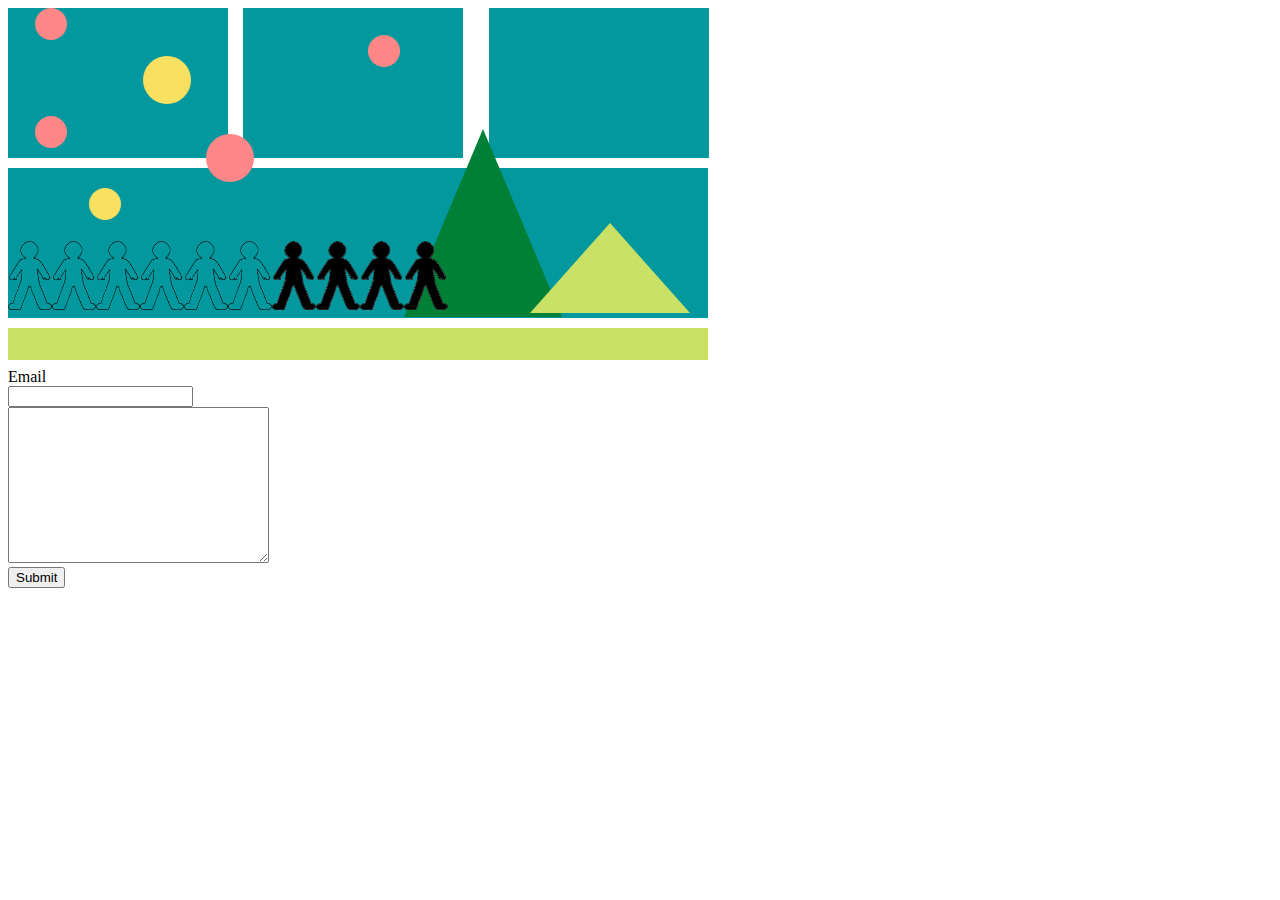
==== index.html @ b7e71789 "add media query" ====
<!DOCTYPE html>
<html lang="en">
<head>
  <meta charset="UTF-8">
  <meta http-equiv="X-UA-Compatible" content="IE=edge">
  <meta name="viewport" content="width=device-width, initial-scale=1.0">
  <link rel="stylesheet" href="./style.css">
  <script src="./script.js"  defer></script>
  <title>Picsso Painting</title>
</head>
<body>


  <section class="container">
    <div class="box" id="box1"></div>
    <div class="box" id="box2"></div>
    <div class="box" id="box3"></div>
    <div class="box" id="box4"></div>
    <div class="circle color-pink" id="circle-1"></div>
    <div class="circle color-yellow" id="circle-2"></div>
    <div class="circle color-pink" id="circle-3"></div>
    <div class="circle color-pink" id="circle-4"></div>
    <div class="circle color-pink" id="circle-5"></div>
    <div class="circle color-yellow" id="circle-6"></div>
    <div class="triangle tri1"></div>
    <div class="triangle tri2"></div>
    <div class="image">
    <img src="./white.png" alt="man 1">
    <img src="./white.png" alt="man 1">
    <img src="./white.png" alt="man 1">
    <img src="./white.png" alt="man 1">
    <img src="./white.png" alt="man 1">
    <img src="./white.png" alt="man 1">
    <img src="./black.png" alt="man 1">
    <img src="./black.png" alt="man 1">
    <img src="./black.png" alt="man 1">
    <img src="./black.png" alt="man 1">
   </div>
   
   <div class="box" id="box8"></div>
 
    <div class="review">
    <form action="./review.html">
    <label for="email">Email</label><br>
    <input type="email" class="email"><br>
    <textarea name="" id="" cols="30" rows="10"></textarea><br/>
      <button type="submit" id="bt1">Submit</button>
    </form>
  </div>
  </section>
 
</body> 
</html>
---- style.css ----
*{
  max-width: 1680px;

}

.container{
 position: relative;
 display: flexbox;
 /* background-color: aqua; */
 width: 100vb;
}
.box{
  display: flex;
  position: absolute;
  width:220px;
  height: 150px;
  background-color: rgba(3,152,158,255);}
  #box1{
    background-color: rgba(3,152,158,255)
  }
  #box2{
    background-color: rgba(3,152,158,255);
    left: 235px;
    
  }
  #box3{
    background-color: rgba(3,152,158,255);
    left:481px;
  }
  #box4{
    background-color: rgba(3,152,158,255);
    top: 160px;
    width:700px ;
  }
  #box8{
    background-color: rgba(203,225,101,255);
    top: 320px;
    width:700px ;
    height: 2rem;
  }
.circle{
  display: flex;
  position: absolute;
  width:300px;
  height: 150px;
  background-color: rgb(137, 14, 24);
  border-radius:50%;
  width: 2rem;
  height: 2rem; 
  z-index: 100;
}

.color-pink{
  background-color: rgba(255,135,135,255);
}
.color-yellow{
  background-color: rgba(249,224,97,255);
}
#circle-1{
  left: 3%;
  
  }
#circle-2{
 z-index: 100;
 justify-content: left; 
 left: 15%;
 width: 3rem;
 height: 3rem;
 top: 3rem;
}
#circle-3{
  left: 3%;
  margin-top: 12%;
 
}
 #circle-4{
  left: 22%;
  margin-top: 14%;
  width: 3rem;
  height: 3rem;
  

 }
 #circle-5{
  left: 40%;
  margin-top: 3%;
  
 }
 #circle-6{
  left: 9%;
  margin-top: 20%;
  
 }

 .triangle {
  width: 0;
  height: 0;
  border-top: 0;
 
  
  display: flex;
  position: absolute;
}
.tri1{
  border: 80px solid transparent;
  border-bottom: 90px solid rgba(201,225,101,255); 
  left: 58%;
  margin-top: 15%;
  z-index: 10;
}
 
.tri2{
  border: 79px solid transparent;
  border-bottom: 188px solid rgba(0,128,54,255); 
  left: 44%;
  margin-top: 4.7%;
  z-index: 9;
}


.image{
  display: flex;
  position: absolute;
  margin-top: 25.9%;
  z-index: 20;
  
}
img{
  width: 44px;
}
.bottom{
  position: absolute;
  background-color: rgb(63, 8, 10);
  margin-top: 40%;
  width: 44rem;
  z-index: 45;
  height: 4%;
 
}


.review{
  position: absolute;
  margin-top: 25.9%;
  z-index: 20;
  margin-top: 40%;

  width: 38%;
  height: 30%;
}


 /*RESPONSIVE*/
  /* Media Query for Mobile Devices */
  @media  (max-width: 1024px) {
    body {
        background-color: red;
        width: calc( 100% /2);
        display: block;
        
    }
}
 
   /* Media Query for Tablets Ipads portrait mode */
   @media (min-width: 768px) and (max-width: 1024px){
    body {
        background-color: blue;
      display: block;
    }
}
  
/* Media Query for Laptops and Desktops */
@media (min-width: 1050px) and (max-width: 1680px){
    body {
        width: calc( 100%);
    }
}
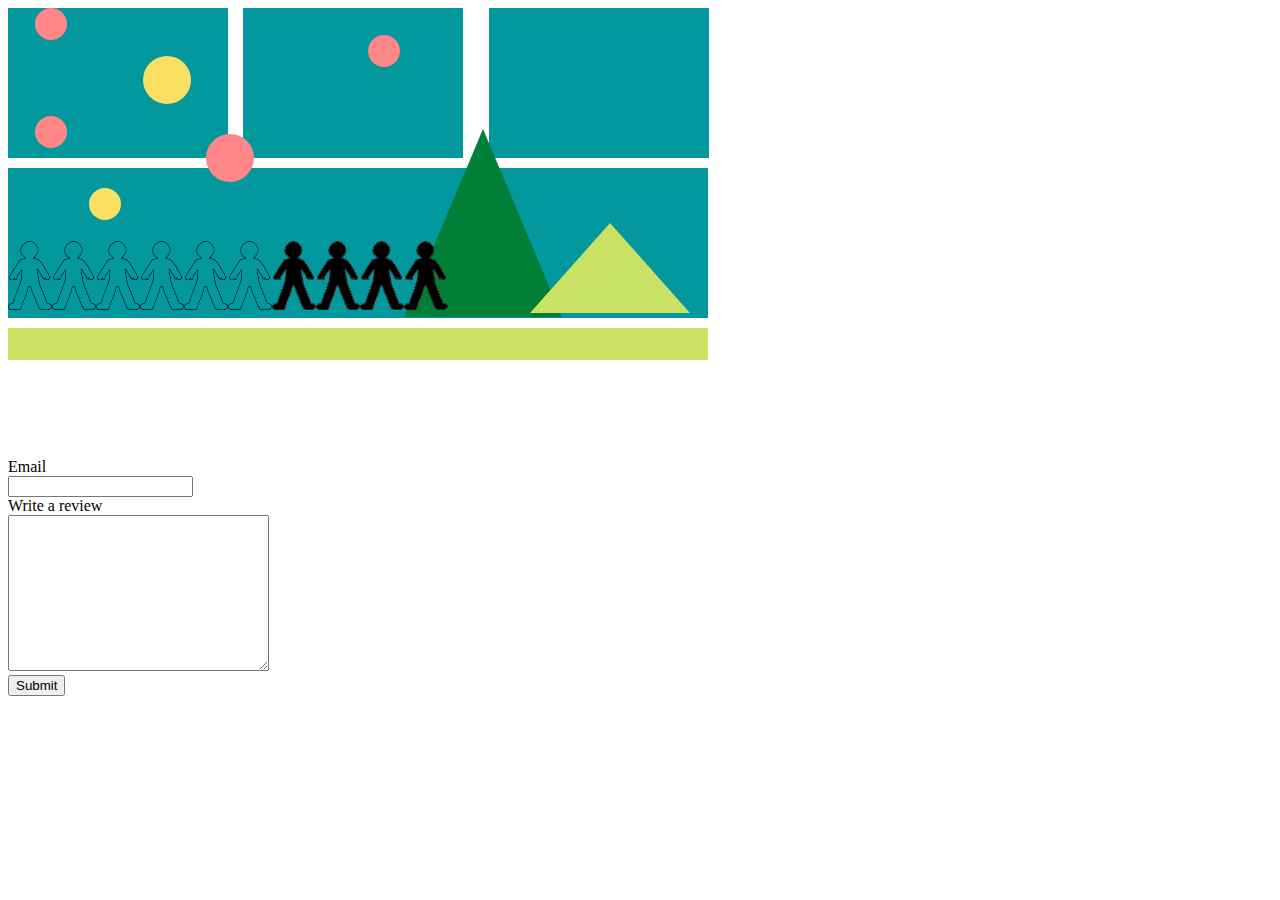
==== commit 59636c2e: "First margin top" ====
--- a/index.html
+++ b/index.html
@@ -43,7 +43,8 @@
     <form action="./review.html">
     <label for="email">Email</label><br>
     <input type="email" class="email"><br>
-    <textarea name="" id="" cols="30" rows="10"></textarea><br/>
+    <label for="t1">Write a review</label><br>
+    <textarea name="" id="t1" cols="30" rows="10"></textarea><br/>
       <button type="submit" id="bt1">Submit</button>
     </form>
   </div>
--- a/style.css
+++ b/style.css
@@ -143,7 +143,7 @@
   position: absolute;
   margin-top: 25.9%;
   z-index: 20;
-  margin-top: 40%;
+  margin-top: 50%;
 
   width: 38%;
   height: 30%;
